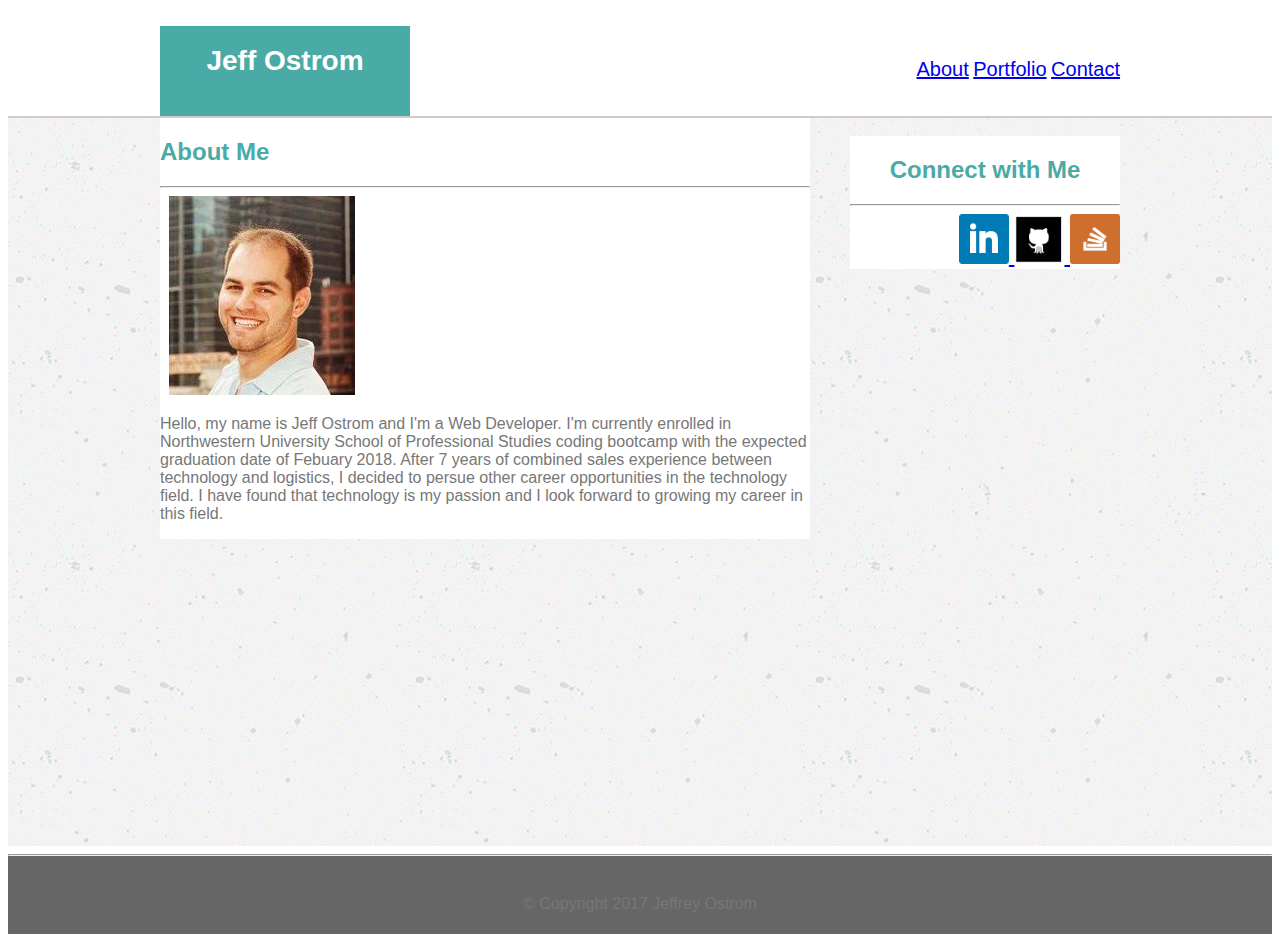
==== index.html @ f86d0525 "update" ====
<!DOCTYPE html>
<html lang="en-us">
 
<head>
  <meta charset="UTF-8">
  <title>Jeff's Portfolio</title>
  <link rel="stylesheet" type="text/css" href="assets/css/style.css">
</head>
<body>
<!--title top browswer-->
	<header> 
		<div class="content">
			<div class="name">
				<h1>Jeff Ostrom</h1>
			</div>
			<nav>
				<ul>
					<li><a href="index.html">About</a></li>
					<li><a href="portfolio.html">Portfolio</a></li>
					<li><a href="contact.html">Contact</a></li>
				</ul>
			</nav>
		  </div>
	</header>
	<div class="wrapper">
		<div class="content">
			 <div class="main">
				<h2>About Me</h2>
				<hr>
				<!--image-->
			 	<img src="assets/images/jeff.jpg" alt="Jeff Photo">
				<!--Bio About Me-->

				<p> Hello, my name is Jeff Ostrom and I'm a Web Developer. I'm currently enrolled in  Northwestern University School of Professional Studies coding bootcamp with the expected graduation date of Febuary 2018. After 7 years of combined sales experience between technology and logistics, I decided to persue other career opportunities in the technology field. I have found that technology is my passion and I look forward to growing my career in this field.</p> 
			</div>
			<div class="side"><!--far right side section-->
				<h2>Connect with Me</h2>
				<hr>
			<nav>
				<ul>  <!--Links to logos side section-->
					<li><a href="https://www.linkedin.com/in/jeffreyostrom/" target="_blank">
							<img src="assets/images/if_square-linkedin_317725.png" width="width="50" height="50" alt="LinkedIn link"">
					<li><a href="https://github.com/JeffOstrom" target="_blank">
							<img src="assets/images/github.png" width="width="50" height="50" alt="github">
					<li><a href="https://stackoverflow.com/" target="_blank">
							<img src="assets/images/stackoverflow.png" width="width="50" height="50" alt="stackoverflow">
						</a>
					</li>
					<!--nav grouping logos together-->
				</nav>
				</ul>
			
			</div>
		</div>
	</div>
<footer>
	<hr>
&copy; Copyright 2017 Jeffrey Ostrom
</footer>

</body>

</html>
---- assets/css/style.css ----
body{
	height: 100%;
	color: #777777;
	font-family: 'Arial', 'Helvetica Neue', Helvetica, sans-serif;
}

header{
	border-color: #cccccc;
	background-color: #ffffff;
	border-bottom-width: 2px;
	border-top-width: 0;
	border-left-width: 0;
	border-right-width: 0;
	margin: 0;
	padding: 0;
	height: 90px;
	border-style: solid;
}

.content{
	width: 960px;
	margin: 0 auto;

}
.name{
	background-color: #4aaaa5;
	height: 90px;
	width:250px;
	float:left;
}

.name h1{
	font-size: 28px;
	font-weight: bold;
	color: white;
	text-align: center;
}
.main h2{
	color: #4aaaa5;

}

nav{
	height:55px;
	margin:0;
	line-height: 90px;
	float:right;
	color:#777777; 
	display: inline-block;
	list-style-type: none;
	text-align: center;
}

nav ul{
	margin:0;
	padding:0;
	display:inline-block;
	list-style:none;
	vertical-align: center;
	line-height: 1em;
	border-width: 0px;
	color: #777777;
}

nav li{
	display: inline;
	font-size: 20px;
	text-align: center;

}

.wrapper{
	width: 100%;
	background:url(../images/concrete.png) repeat;
	display: inline-block;
	border-width: 0;
	padding: 0;
	min-height: calc(100vh - 92px - 80px);

}

.main {
	width: 650px;
	background-color: #ffffff;
	margin: 0;
	padding: 0;
	float: left;
	margin-right: 40px;


}

.side {
	width: 270px;
	background-color: #ffffff;
	margin: 0;
	padding: 50;
	float: right;
	color: #4aaaa5;
	text-align: center;


}

footer {
	clear: both;
	text-align: center;
	height: 80px;
	background-color: #666666;
	line-height: 79px;
	vertical-align: center;
	border-width: 0px;
	margin: 0;
	color: #777777;
}

input[type=text], select {
    width: 100%;
    padding: 12px 10px;
    margin: 8px 0;
    display: inline-block;
    border: 1px solid #ccc;
    border-radius: 4px;
    box-sizing: border-box;
}
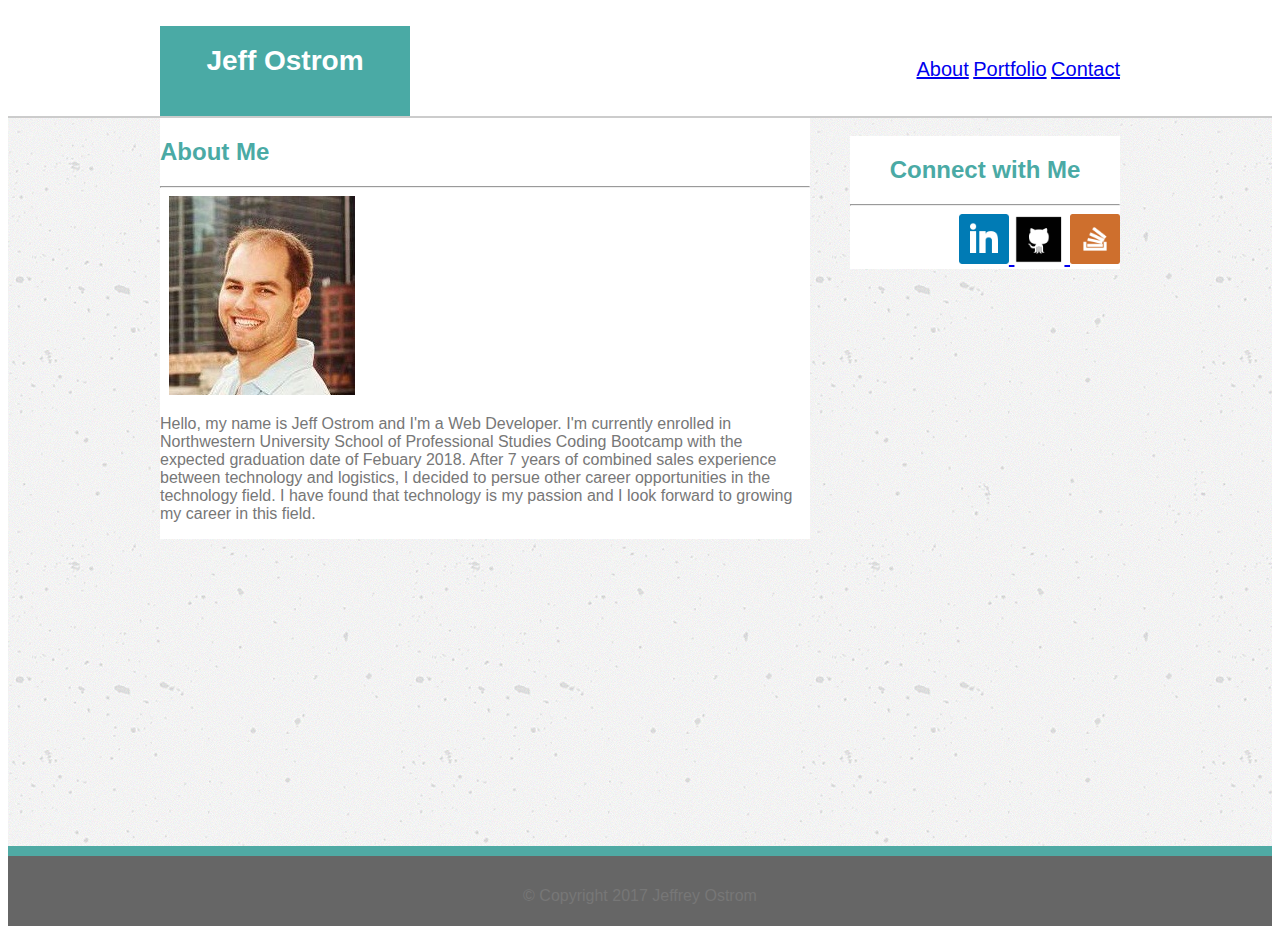
==== commit f11a6c2a: "footer update" ====
--- a/index.html
+++ b/index.html
@@ -31,7 +31,7 @@
 			 	<img src="assets/images/jeff.jpg" alt="Jeff Photo">
 				<!--Bio About Me-->
 
-				<p> Hello, my name is Jeff Ostrom and I'm a Web Developer. I'm currently enrolled in  Northwestern University School of Professional Studies coding bootcamp with the expected graduation date of Febuary 2018. After 7 years of combined sales experience between technology and logistics, I decided to persue other career opportunities in the technology field. I have found that technology is my passion and I look forward to growing my career in this field.</p> 
+				<p> Hello, my name is Jeff Ostrom and I'm a Web Developer. I'm currently enrolled in  Northwestern University School of Professional Studies Coding Bootcamp with the expected graduation date of Febuary 2018. After 7 years of combined sales experience between technology and logistics, I decided to persue other career opportunities in the technology field. I have found that technology is my passion and I look forward to growing my career in this field.</p> 
 			</div>
 			<div class="side"><!--far right side section-->
 				<h2>Connect with Me</h2>
--- a/assets/css/style.css
+++ b/assets/css/style.css
@@ -20,7 +20,6 @@
 .content{
 	width: 960px;
 	margin: 0 auto;
-
 }
 .name{
 	background-color: #4aaaa5;
@@ -37,7 +36,6 @@
 }
 .main h2{
 	color: #4aaaa5;
-
 }
 
 nav{
@@ -66,7 +64,7 @@
 	display: inline;
 	font-size: 20px;
 	text-align: center;
-
+	text-decoration: none;
 }
 
 .wrapper{
@@ -76,30 +74,25 @@
 	border-width: 0;
 	padding: 0;
 	min-height: calc(100vh - 92px - 80px);
-
 }
 
 .main {
-	width: 650px;
+	width:650px;
 	background-color: #ffffff;
 	margin: 0;
 	padding: 0;
-	float: left;
-	margin-right: 40px;
-
-
+	float:left;
+	margin-right: 40px
 }
 
 .side {
-	width: 270px;
+		width: 270px;
 	background-color: #ffffff;
 	margin: 0;
 	padding: 50;
 	float: right;
 	color: #4aaaa5;
 	text-align: center;
-
-
 }
 
 footer {
@@ -113,15 +106,32 @@
 	margin: 0;
 	color: #777777;
 }
+footer hr {
+	display: block;
+	margin-top: 0;
+	margin-bottom: 0;
+	margin-left: auto;
+	margin-right: auto;
+	border-style: solid;
+	border-width: 5px;
+	color: #4faaa4;
+
+}
 
 input[type=text], select {
     width: 100%;
     padding: 12px 10px;
     margin: 8px 0;
     display: inline-block;
-    border: 1px solid #ccc;
-    border-radius: 4px;
+    border: 5 solid #ccc;
+    border-radius: 5px;
     box-sizing: border-box;
+}
+
+.portfolio img{
+	height: 150px;
+	width: 200px;	
+	text-decoration: none;
 }
 
 
@@ -131,4 +141,3 @@
 
 
 
-
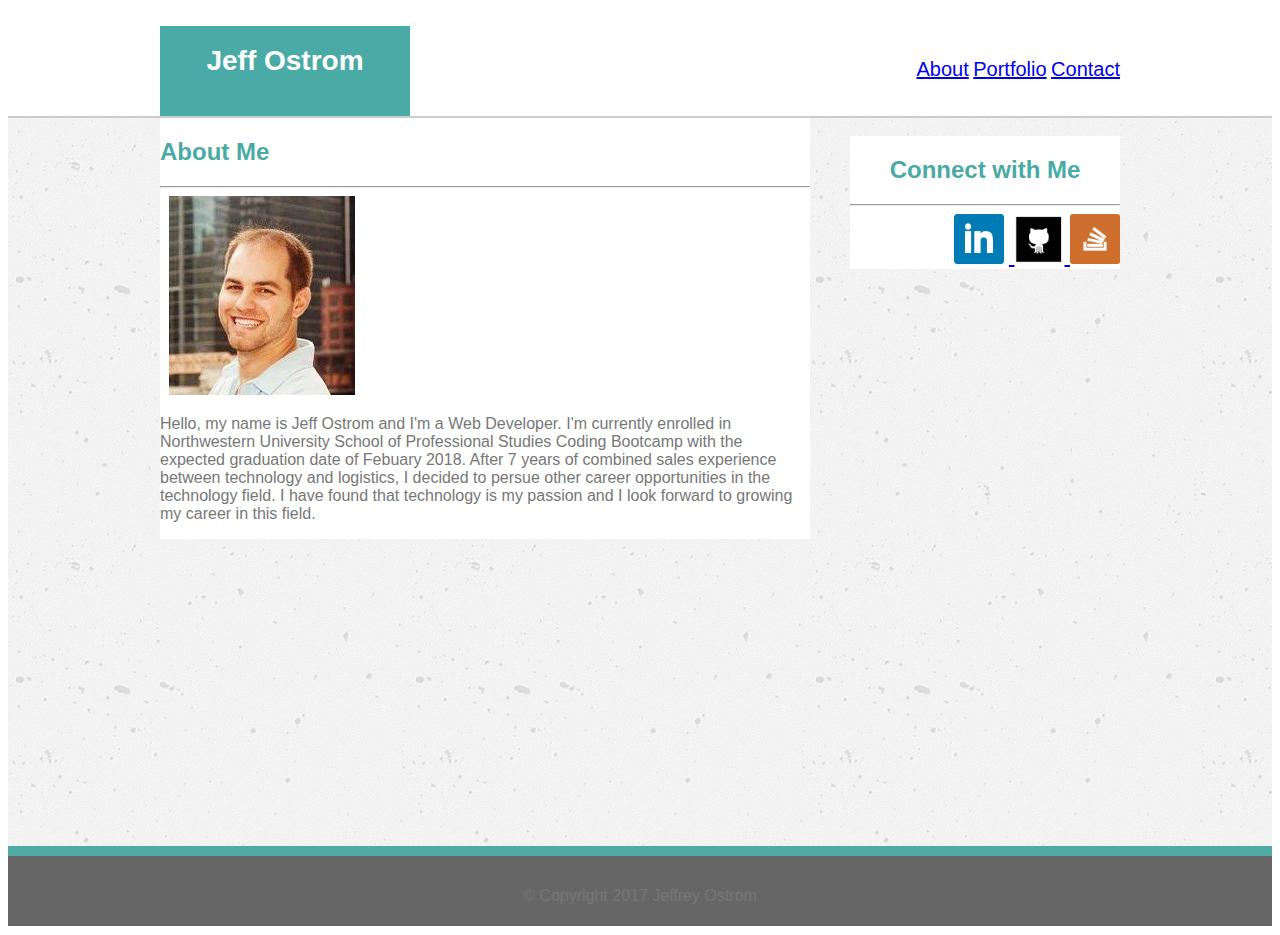
==== commit 900d29ec: "update" ====
--- a/index.html
+++ b/index.html
@@ -39,7 +39,7 @@
 			<nav>
 				<ul>  <!--Links to logos side section-->
 					<li><a href="https://www.linkedin.com/in/jeffreyostrom/" target="_blank">
-							<img src="assets/images/if_square-linkedin_317725.png" width="width="50" height="50" alt="LinkedIn link"">
+							<img id="LinkedIn" src="assets/images/if_square-linkedin_317725.png" width="width="50" height="50" alt="LinkedIn link"">
 					<li><a href="https://github.com/JeffOstrom" target="_blank">
 							<img src="assets/images/github.png" width="width="50" height="50" alt="github">
 					<li><a href="https://stackoverflow.com/" target="_blank">
--- a/assets/css/style.css
+++ b/assets/css/style.css
@@ -19,7 +19,7 @@
 
 .content{
 	width: 960px;
-	margin: 0 auto;
+	margin: 0 auto;	
 }
 .name{
 	background-color: #4aaaa5;
@@ -134,10 +134,11 @@
 	text-decoration: none;
 }
 
+#LinkedIn {
+	margin-right: 5px;
+}
 
 
 
 
 
-
-
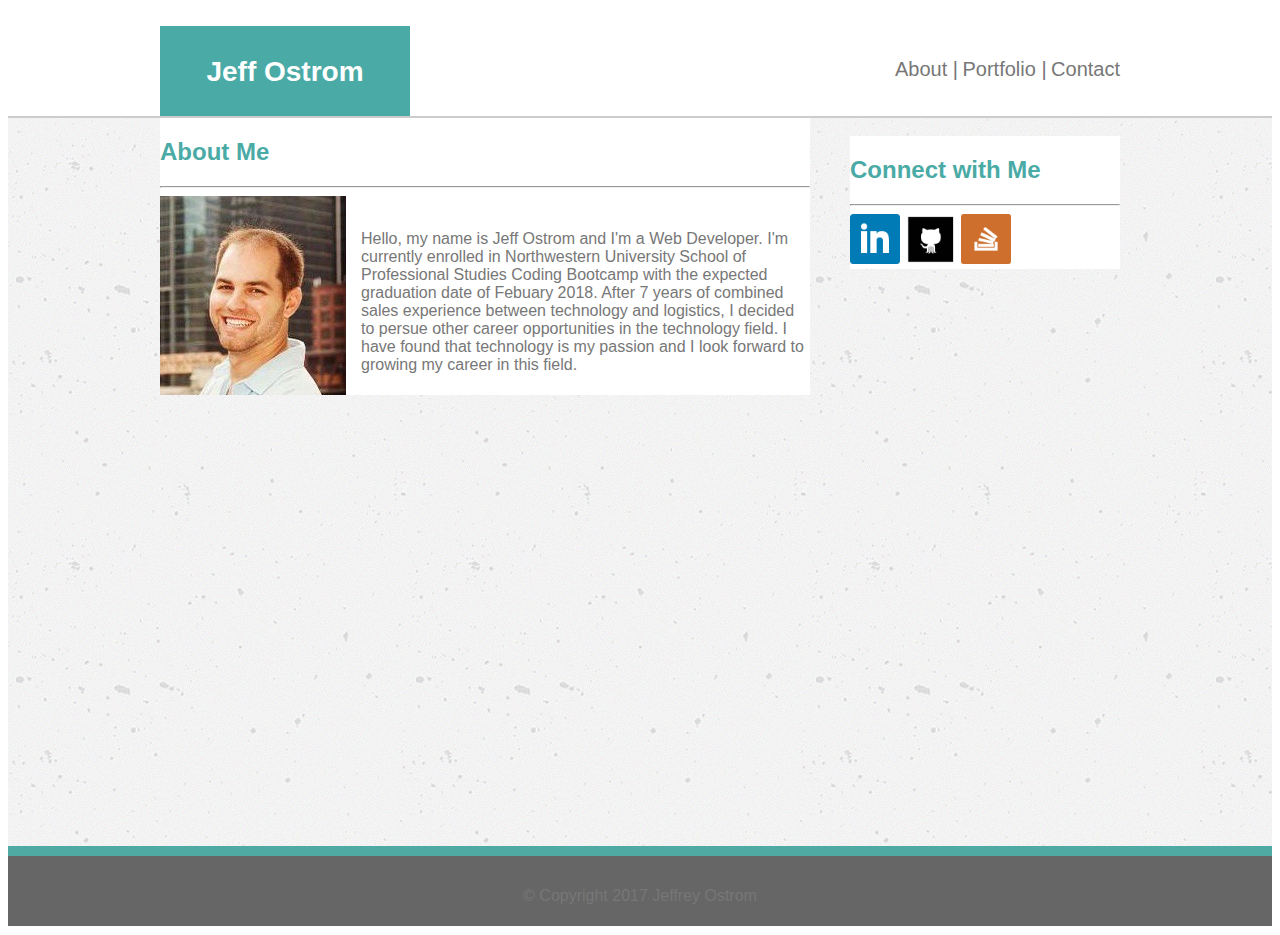
==== commit 66556d92: "html/css update" ====
--- a/index.html
+++ b/index.html
@@ -15,9 +15,9 @@
 			</div>
 			<nav>
 				<ul>
-					<li><a href="index.html">About</a></li>
-					<li><a href="portfolio.html">Portfolio</a></li>
-					<li><a href="contact.html">Contact</a></li>
+					<li><a class="tabel" href="index.html">About |</a></li>
+					<li><a class="tabel" href="portfolio.html">Portfolio |</a></li>
+					<li><a class="tabel" href="contact.html">Contact </a></li>
 				</ul>
 			</nav>
 		  </div>
@@ -28,18 +28,19 @@
 				<h2>About Me</h2>
 				<hr>
 				<!--image-->
-			 	<img src="assets/images/jeff.jpg" alt="Jeff Photo">
+			 	<img class= "photo" src="assets/images/jeff.jpg" alt="Jeff Photo">
 				<!--Bio About Me-->
 
 				<p> Hello, my name is Jeff Ostrom and I'm a Web Developer. I'm currently enrolled in  Northwestern University School of Professional Studies Coding Bootcamp with the expected graduation date of Febuary 2018. After 7 years of combined sales experience between technology and logistics, I decided to persue other career opportunities in the technology field. I have found that technology is my passion and I look forward to growing my career in this field.</p> 
+
+
 			</div>
 			<div class="side"><!--far right side section-->
 				<h2>Connect with Me</h2>
 				<hr>
-			<nav>
 				<ul>  <!--Links to logos side section-->
 					<li><a href="https://www.linkedin.com/in/jeffreyostrom/" target="_blank">
-							<img id="LinkedIn" src="assets/images/if_square-linkedin_317725.png" width="width="50" height="50" alt="LinkedIn link"">
+							<img src="assets/images/if_square-linkedin_317725.png" width="width="50" height="50" alt="LinkedIn link"">
 					<li><a href="https://github.com/JeffOstrom" target="_blank">
 							<img src="assets/images/github.png" width="width="50" height="50" alt="github">
 					<li><a href="https://stackoverflow.com/" target="_blank">
@@ -47,7 +48,6 @@
 						</a>
 					</li>
 					<!--nav grouping logos together-->
-				</nav>
 				</ul>
 			
 			</div>
--- a/assets/css/style.css
+++ b/assets/css/style.css
@@ -33,6 +33,8 @@
 	font-weight: bold;
 	color: white;
 	text-align: center;
+	margin-top: 0;
+    padding-top: 30px
 }
 .main h2{
 	color: #4aaaa5;
@@ -42,7 +44,7 @@
 	height:55px;
 	margin:0;
 	line-height: 90px;
-	float:right;
+	float: right;
 	color:#777777; 
 	display: inline-block;
 	list-style-type: none;
@@ -64,6 +66,10 @@
 	display: inline;
 	font-size: 20px;
 	text-align: center;
+	text-decoration: none;
+}
+
+nav li a {
 	text-decoration: none;
 }
 
@@ -92,7 +98,23 @@
 	padding: 50;
 	float: right;
 	color: #4aaaa5;
+}
+
+.side ul{
+	margin:0;
+	padding:0;
+	list-style:none;
+}
+
+.side li{
+	display: inline;
+	font-size: 20px;
 	text-align: center;
+	text-decoration: none;
+}
+
+.side li a {
+	text-decoration: none;
 }
 
 footer {
@@ -135,10 +157,26 @@
 }
 
 #LinkedIn {
-	margin-right: 5px;
+	margin-right: 80px;
 }
 
+#github {
+	margin-left: 5px;
+}
 
+#stackoverflow {
+	margin-left: 5px;
+}
 
+.tabel {  
+	background-color: white;
+	text-decoration: none;
+	border:none;
+	color: #777777;
+}
 
+.photo{ 
+	float: left; 
+	margin-right: 15px;
+}
 
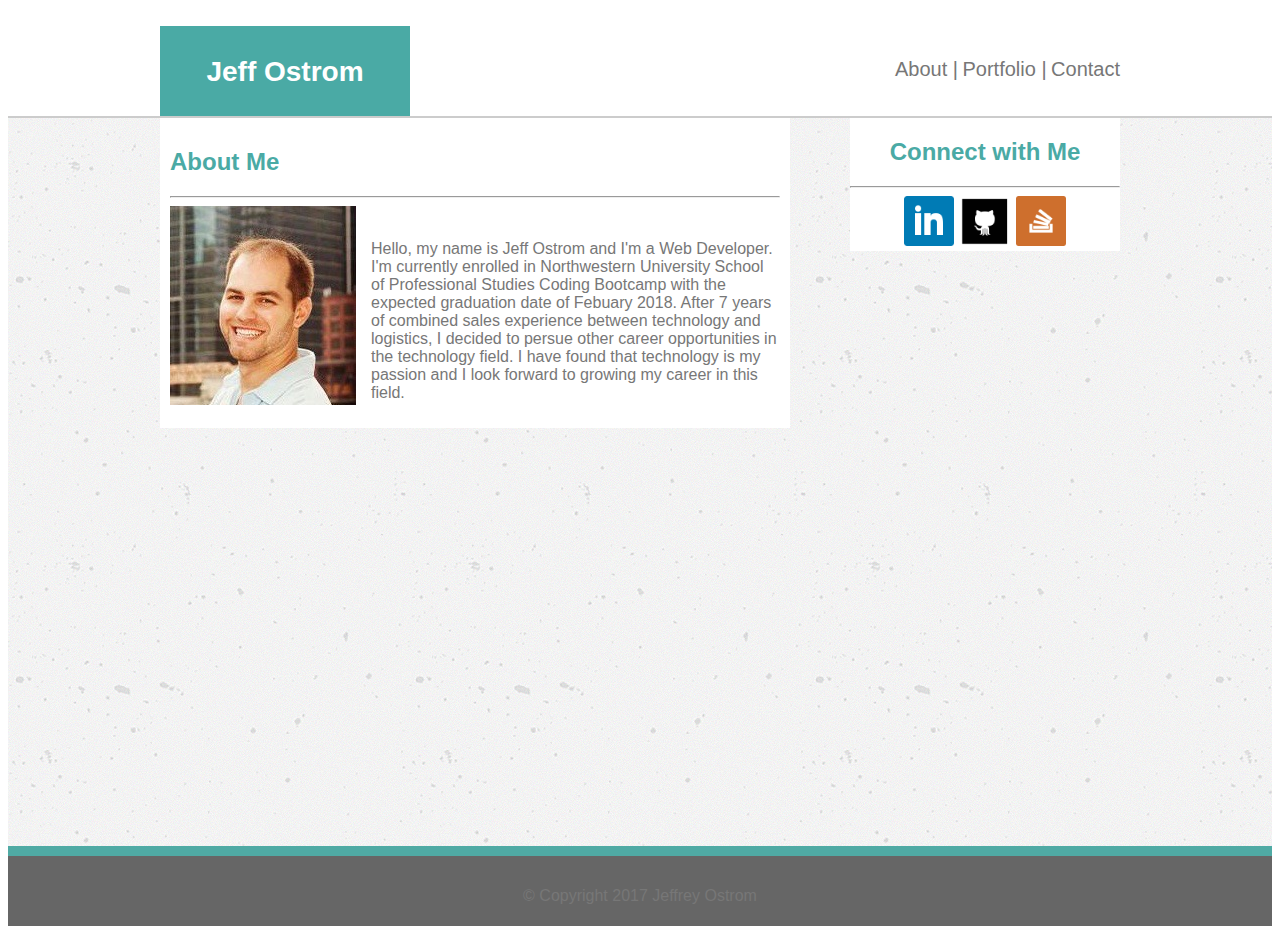
==== commit 755046c1: "updated html/css" ====
--- a/index.html
+++ b/index.html
@@ -40,11 +40,11 @@
 				<hr>
 				<ul>  <!--Links to logos side section-->
 					<li><a href="https://www.linkedin.com/in/jeffreyostrom/" target="_blank">
-							<img src="assets/images/if_square-linkedin_317725.png" width="width="50" height="50" alt="LinkedIn link"">
+							<img src="assets/images/if_square-linkedin_317725.png" width="50" height="50" alt="LinkedIn link">
 					<li><a href="https://github.com/JeffOstrom" target="_blank">
-							<img src="assets/images/github.png" width="width="50" height="50" alt="github">
+							<img src="assets/images/github.png" width="50" height="50" alt="github">
 					<li><a href="https://stackoverflow.com/" target="_blank">
-							<img src="assets/images/stackoverflow.png" width="width="50" height="50" alt="stackoverflow">
+							<img src="assets/images/stackoverflow.png" width="50" height="50" alt="stackoverflow">
 						</a>
 					</li>
 					<!--nav grouping logos together-->
--- a/assets/css/style.css
+++ b/assets/css/style.css
@@ -83,10 +83,10 @@
 }
 
 .main {
-	width:650px;
+	width:610px;
 	background-color: #ffffff;
 	margin: 0;
-	padding: 0;
+	padding: 10px;
 	float:left;
 	margin-right: 40px
 }
@@ -95,9 +95,10 @@
 		width: 270px;
 	background-color: #ffffff;
 	margin: 0;
-	padding: 50;
+	padding: 70;
 	float: right;
 	color: #4aaaa5;
+	text-align: center;
 }
 
 .side ul{
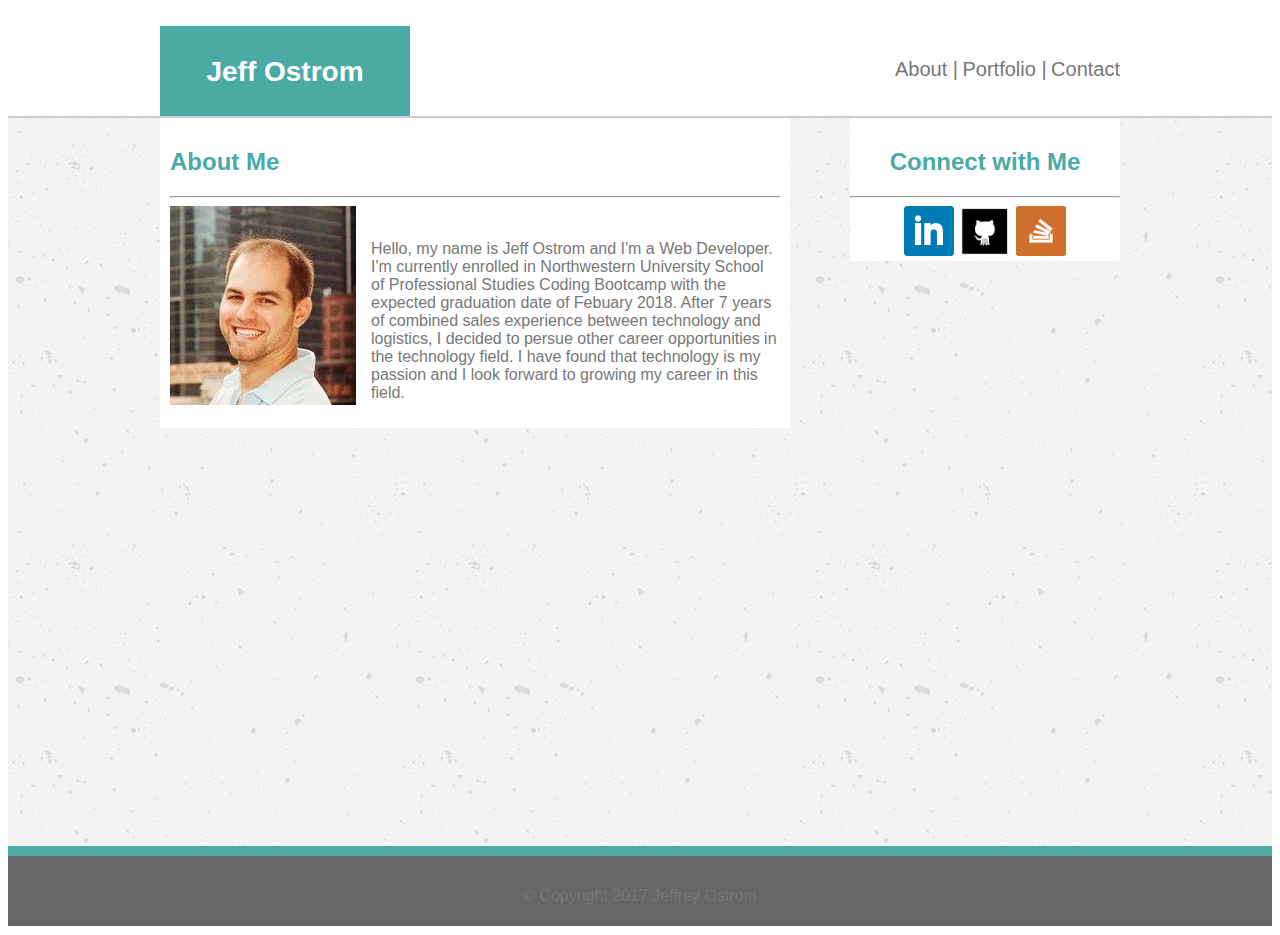
==== commit 373fab7e: "css update" ====
--- a/index.html
+++ b/index.html
@@ -4,6 +4,7 @@
 <head>
   <meta charset="UTF-8">
   <title>Jeff's Portfolio</title>
+<!--Put the reset link in and took it out.Aware always need to have-->
   <link rel="stylesheet" type="text/css" href="assets/css/style.css">
 </head>
 <body>
--- a/assets/css/style.css
+++ b/assets/css/style.css
@@ -99,6 +99,7 @@
 	float: right;
 	color: #4aaaa5;
 	text-align: center;
+	padding-top: 10px;
 }
 
 .side ul{
@@ -157,18 +158,6 @@
 	text-decoration: none;
 }
 
-#LinkedIn {
-	margin-right: 80px;
-}
-
-#github {
-	margin-left: 5px;
-}
-
-#stackoverflow {
-	margin-left: 5px;
-}
-
 .tabel {  
 	background-color: white;
 	text-decoration: none;
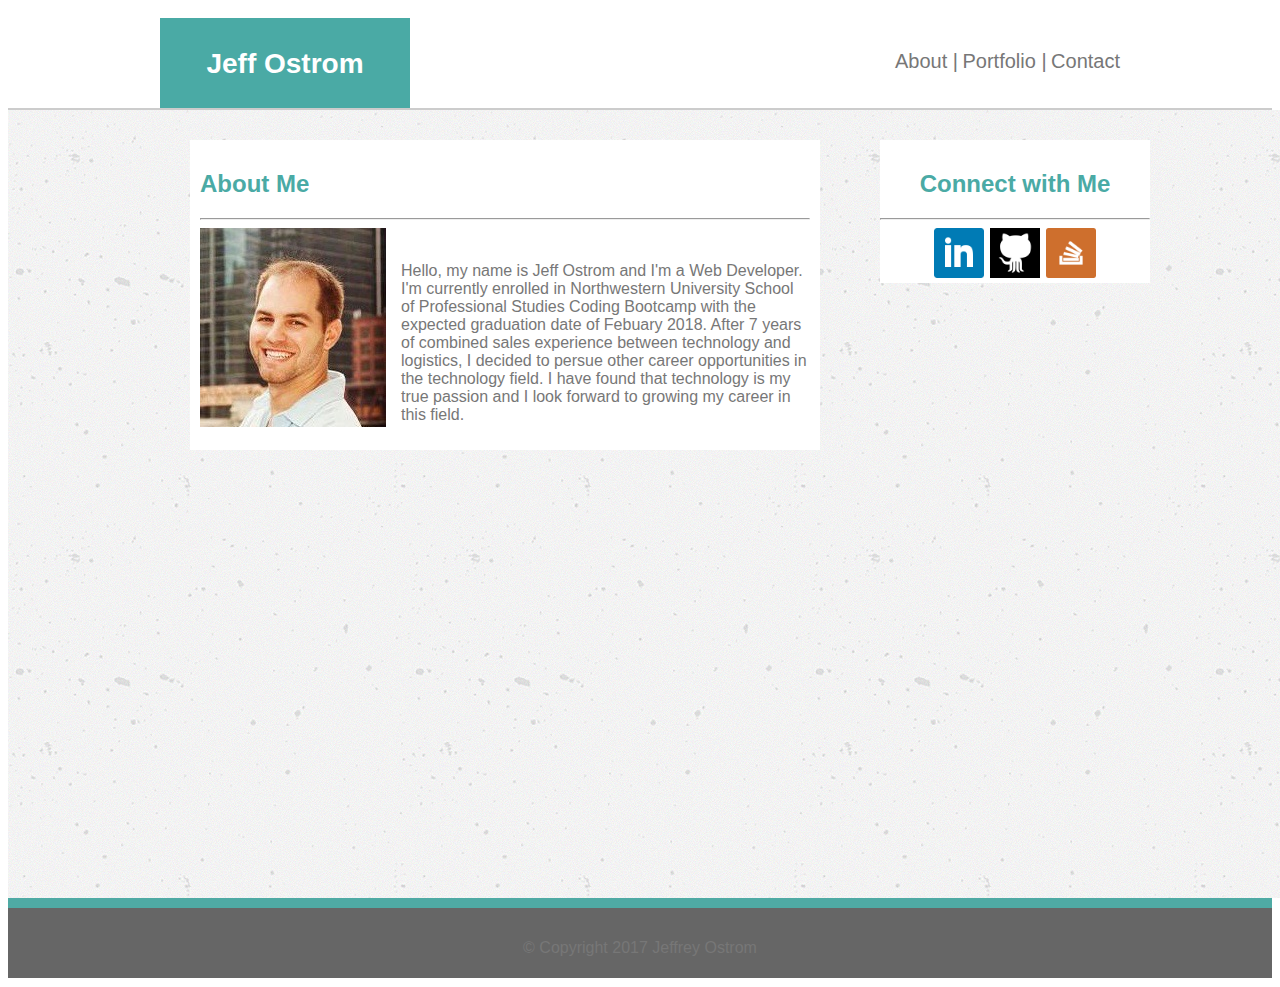
==== commit 660d418b: "html/CSS update" ====
--- a/index.html
+++ b/index.html
@@ -4,7 +4,7 @@
 <head>
   <meta charset="UTF-8">
   <title>Jeff's Portfolio</title>
-<!--Put the reset link in and took it out.Aware always need to have-->
+<!-- I Put the reset link in and took it out.Aware always need to have moving forward-->
   <link rel="stylesheet" type="text/css" href="assets/css/style.css">
 </head>
 <body>
@@ -12,10 +12,11 @@
 	<header> 
 		<div class="content">
 			<div class="name">
+			<!--title-->
 				<h1>Jeff Ostrom</h1>
 			</div>
 			<nav>
-				<ul>
+				<ul> <!--different site layouts-->
 					<li><a class="tabel" href="index.html">About |</a></li>
 					<li><a class="tabel" href="portfolio.html">Portfolio |</a></li>
 					<li><a class="tabel" href="contact.html">Contact </a></li>
@@ -23,7 +24,7 @@
 			</nav>
 		  </div>
 	</header>
-	<div class="wrapper">
+	<div class="wrapper"> <!--controls background main layout-->
 		<div class="content">
 			 <div class="main">
 				<h2>About Me</h2>
@@ -32,13 +33,14 @@
 			 	<img class= "photo" src="assets/images/jeff.jpg" alt="Jeff Photo">
 				<!--Bio About Me-->
 
-				<p> Hello, my name is Jeff Ostrom and I'm a Web Developer. I'm currently enrolled in  Northwestern University School of Professional Studies Coding Bootcamp with the expected graduation date of Febuary 2018. After 7 years of combined sales experience between technology and logistics, I decided to persue other career opportunities in the technology field. I have found that technology is my passion and I look forward to growing my career in this field.</p> 
+				<p> Hello, my name is Jeff Ostrom and I'm a Web Developer. I'm currently enrolled in  Northwestern University School of Professional Studies Coding Bootcamp with the expected graduation date of Febuary 2018. After 7 years of combined sales experience between technology and logistics, I decided to persue other career opportunities in the technology field. I have found that technology is my true passion and I look forward to growing my career in this field.</p> 
 
 
 			</div>
 			<div class="side"><!--far right side section-->
 				<h2>Connect with Me</h2>
-				<hr>
+				<!--line break-->
+				<hr> 
 				<ul>  <!--Links to logos side section-->
 					<li><a href="https://www.linkedin.com/in/jeffreyostrom/" target="_blank">
 							<img src="assets/images/if_square-linkedin_317725.png" width="50" height="50" alt="LinkedIn link">
@@ -54,7 +56,9 @@
 			</div>
 		</div>
 	</div>
+	<!--footer layout bottom page-->
 <footer>
+<!--line break-->
 	<hr>
 &copy; Copyright 2017 Jeffrey Ostrom
 </footer>
--- a/assets/css/style.css
+++ b/assets/css/style.css
@@ -2,6 +2,7 @@
 	height: 100%;
 	color: #777777;
 	font-family: 'Arial', 'Helvetica Neue', Helvetica, sans-serif;
+	margin-top: auto;
 }
 
 header{
@@ -78,7 +79,7 @@
 	background:url(../images/concrete.png) repeat;
 	display: inline-block;
 	border-width: 0;
-	padding: 0;
+	padding: 30px;
 	min-height: calc(100vh - 92px - 80px);
 }
 
@@ -170,3 +171,5 @@
 	margin-right: 15px;
 }
 
+
+
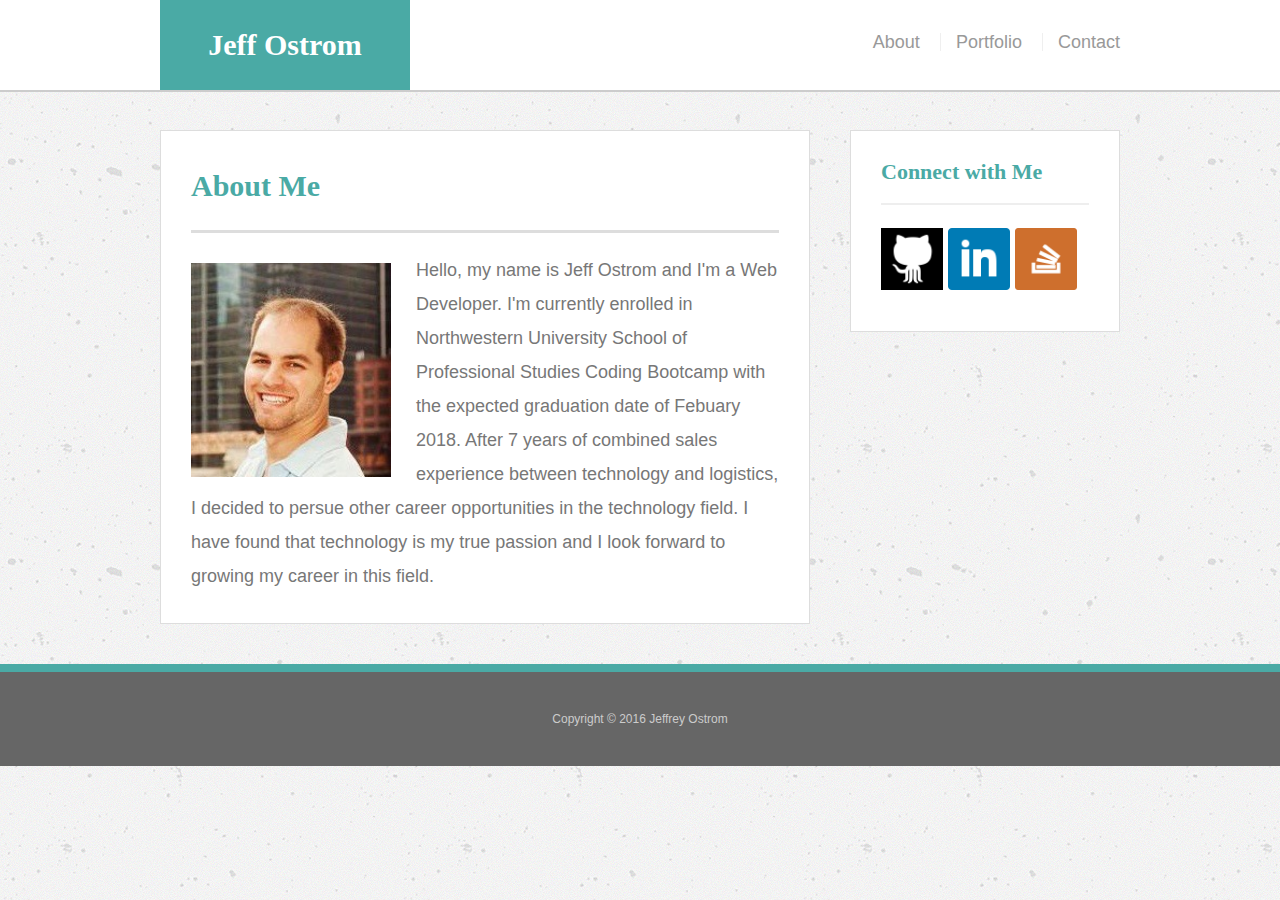
==== commit 0086eb3b: "updated html/css format" ====
--- a/index.html
+++ b/index.html
@@ -1,68 +1,60 @@
-<!DOCTYPE html>
+<!doctype html>
 <html lang="en-us">
- 
+
 <head>
-  <meta charset="UTF-8">
-  <title>Jeff's Portfolio</title>
-<!-- I Put the reset link in and took it out.Aware always need to have moving forward-->
-  <link rel="stylesheet" type="text/css" href="assets/css/style.css">
+  <meta charset="UTF-8">
+
+  <meta name="viewport" content="width=device-width, initial-scale=1">
+  <title>Jeff's Portfolio</title>
+  
+  <link rel="stylesheet" type="text/css" href="assets/css/reset.css">
+  <link rel="stylesheet" type="text/css" href="assets/css/style.css">
 </head>
+
 <body>
-<!--title top browswer-->
-	<header> 
-		<div class="content">
-			<div class="name">
-			<!--title-->
-				<h1>Jeff Ostrom</h1>
-			</div>
-			<nav>
-				<ul> <!--different site layouts-->
-					<li><a class="tabel" href="index.html">About |</a></li>
-					<li><a class="tabel" href="portfolio.html">Portfolio |</a></li>
-					<li><a class="tabel" href="contact.html">Contact </a></li>
-				</ul>
-			</nav>
-		  </div>
-	</header>
-	<div class="wrapper"> <!--controls background main layout-->
-		<div class="content">
-			 <div class="main">
-				<h2>About Me</h2>
-				<hr>
-				<!--image-->
-			 	<img class= "photo" src="assets/images/jeff.jpg" alt="Jeff Photo">
-				<!--Bio About Me-->
 
-				<p> Hello, my name is Jeff Ostrom and I'm a Web Developer. I'm currently enrolled in  Northwestern University School of Professional Studies Coding Bootcamp with the expected graduation date of Febuary 2018. After 7 years of combined sales experience between technology and logistics, I decided to persue other career opportunities in the technology field. I have found that technology is my true passion and I look forward to growing my career in this field.</p> 
+  <header id="masthead">
+    <div class="container">
+      <a href="index.html" id="logo">Jeff Ostrom</a>
+   <nav class="navbar navbar-default">
+        <a href="index.html">About</a>
+        <a href="portfolio.html">Portfolio</a>
+        <a href="contact.html">Contact</a>
+    </nav>
 
+    </div>
+  </header>
 
-			</div>
-			<div class="side"><!--far right side section-->
-				<h2>Connect with Me</h2>
-				<!--line break-->
-				<hr> 
-				<ul>  <!--Links to logos side section-->
-					<li><a href="https://www.linkedin.com/in/jeffreyostrom/" target="_blank">
-							<img src="assets/images/if_square-linkedin_317725.png" width="50" height="50" alt="LinkedIn link">
-					<li><a href="https://github.com/JeffOstrom" target="_blank">
-							<img src="assets/images/github.png" width="50" height="50" alt="github">
-					<li><a href="https://stackoverflow.com/" target="_blank">
-							<img src="assets/images/stackoverflow.png" width="50" height="50" alt="stackoverflow">
-						</a>
-					</li>
-					<!--nav grouping logos together-->
-				</ul>
-			
-			</div>
-		</div>
-	</div>
-	<!--footer layout bottom page-->
-<footer>
-<!--line break-->
-	<hr>
-&copy; Copyright 2017 Jeffrey Ostrom
-</footer>
+  <div id="main-container" class="container">
+    <section class="main-section">
+      <h1>About Me</h1>
 
+      <img src="assets/images/jeff.jpg" class="auth-image" alt="Your Name">
+
+      <p> Hello, my name is Jeff Ostrom and I'm a Web Developer. I'm currently enrolled in Northwestern University School of Professional Studies Coding Bootcamp with the expected graduation date of Febuary 2018. After 7 years of combined sales experience between technology and logistics, I decided to persue other career opportunities in the technology field. I have found that technology is my true passion and I look forward to growing my career in this field.</p>
+
+    </section>
+
+    <section class="sidebar">
+      <div id="connect">
+        <h2>Connect with Me</h2>
+
+       <a href="https://github.com/JeffOstrom"><img src="assets/images/github.png" class="social" alt="GitHub" /></a>
+        <a href="https://www.linkedin.com/in/jeffreyostrom/"><img src="assets/images/if_square-linkedin_317725.png" class="social" alt="LinkedIn" /></a>
+        <a href="https://stackoverflow.com/"><img src="assets/images/stackoverflow.png" class="social" alt="Stack Overflow" /></a>
+      </div>
+    </section>
+  </div>
+
+     <script src="https://ajax.googleapis.com/ajax/libs/jquery/1.12.4/jquery.min.js"></script>
+    <!-- Include all compiled plugins (below), or include individual files as needed -->
+    <script src="js/bootstrap.min.js"></script>
+
+  <footer>
+    <div class="container1">
+      Copyright &copy; 2016 Jeffrey Ostrom 
+    </div>
+  </footer>
 </body>
 
-</html>
+</html>--- a/assets/css/style.css
+++ b/assets/css/style.css
@@ -1,175 +1,258 @@
-body{
-	height: 100%;
-	color: #777777;
-	font-family: 'Arial', 'Helvetica Neue', Helvetica, sans-serif;
-	margin-top: auto;
-}
-
-header{
-	border-color: #cccccc;
-	background-color: #ffffff;
-	border-bottom-width: 2px;
-	border-top-width: 0;
-	border-left-width: 0;
-	border-right-width: 0;
-	margin: 0;
-	padding: 0;
-	height: 90px;
-	border-style: solid;
-}
-
-.content{
-	width: 960px;
-	margin: 0 auto;	
-}
-.name{
-	background-color: #4aaaa5;
-	height: 90px;
-	width:250px;
-	float:left;
-}
-
-.name h1{
-	font-size: 28px;
-	font-weight: bold;
-	color: white;
-	text-align: center;
-	margin-top: 0;
-    padding-top: 30px
-}
-.main h2{
-	color: #4aaaa5;
-}
-
-nav{
-	height:55px;
-	margin:0;
-	line-height: 90px;
-	float: right;
-	color:#777777; 
-	display: inline-block;
-	list-style-type: none;
-	text-align: center;
-}
-
-nav ul{
-	margin:0;
-	padding:0;
-	display:inline-block;
-	list-style:none;
-	vertical-align: center;
-	line-height: 1em;
-	border-width: 0px;
-	color: #777777;
-}
-
-nav li{
-	display: inline;
-	font-size: 20px;
-	text-align: center;
-	text-decoration: none;
-}
-
-nav li a {
-	text-decoration: none;
-}
-
-.wrapper{
-	width: 100%;
-	background:url(../images/concrete.png) repeat;
-	display: inline-block;
-	border-width: 0;
-	padding: 30px;
-	min-height: calc(100vh - 92px - 80px);
-}
-
-.main {
-	width:610px;
-	background-color: #ffffff;
-	margin: 0;
-	padding: 10px;
-	float:left;
-	margin-right: 40px
-}
-
-.side {
-		width: 270px;
-	background-color: #ffffff;
-	margin: 0;
-	padding: 70;
-	float: right;
-	color: #4aaaa5;
-	text-align: center;
-	padding-top: 10px;
-}
-
-.side ul{
-	margin:0;
-	padding:0;
-	list-style:none;
-}
-
-.side li{
-	display: inline;
-	font-size: 20px;
-	text-align: center;
-	text-decoration: none;
-}
-
-.side li a {
-	text-decoration: none;
-}
+body {
+  font-family: Arial, "Helvetica Neue", Helvetica, sans-serif;
+  font-size: 18px;
+  line-height: 34px;
+  color: #777;
+  background: url("../images/concrete.png");
+}
+
+* {
+  box-sizing: border-box;
+}
+
+/* general */
+
+.container {
+  width: 100%;
+  max-width: 960px;
+  margin: 0 auto;
+  clear: both;
+}
+
+h1,
+h2,
+h3,
+p {
+  margin-bottom: 20px;
+}
+
+p:last-child {
+  margin-bottom: 0;
+}
+
+h1,
+h2,
+h3 {
+  font-family: Georgia, Times, "Times New Roman", serif;
+  font-weight: 700;
+  color: #4aaaa5;
+}
+
+h1 {
+  padding-bottom: 20px;
+  font-size: 30px;
+  line-height: 49px;
+  border-bottom: 3px solid #ddd;
+}
+
+h2,
+h3 {
+  font-size: 22px;
+}
+
+/* header */
+
+#masthead {
+  position: fixed;
+  z-index: 99;
+  width: 100%;
+  margin: 0 0 30px;
+  overflow: auto;
+  color: #fff;
+  background: #fff;
+  border-bottom: 2px solid #ccc;
+}
+
+#logo {
+  float: left;
+  width: 250px;
+  height: 90px;
+  font-family: Georgia, Times, "Times New Roman", serif;
+  font-size: 30px;
+  font-weight: 700;
+  line-height: 90px;
+  color: #fff;
+  text-align: center;
+  text-decoration: none;
+  background: #4aaaa5;
+}
+
+nav {
+  float: right;
+  margin-top: 25px;
+}
+
+nav a {
+  display: inline-block;
+  padding-left: 15px;
+  margin-left: 15px;
+  line-height: 18px;
+  color: #999;
+  text-decoration: none;
+  border-left: 1px solid #efefef;
+}
+
+nav a:first-child {
+  border-left: 0 none;
+}
+
+/* footer */
 
 footer {
-	clear: both;
-	text-align: center;
-	height: 80px;
-	background-color: #666666;
-	line-height: 79px;
-	vertical-align: center;
-	border-width: 0px;
-	margin: 0;
-	color: #777777;
-}
-footer hr {
-	display: block;
-	margin-top: 0;
-	margin-bottom: 0;
-	margin-left: auto;
-	margin-right: auto;
-	border-style: solid;
-	border-width: 5px;
-	color: #4faaa4;
-
-}
-
-input[type=text], select {
-    width: 100%;
-    padding: 12px 10px;
-    margin: 8px 0;
-    display: inline-block;
-    border: 5 solid #ccc;
-    border-radius: 5px;
-    box-sizing: border-box;
-}
-
-.portfolio img{
-	height: 150px;
-	width: 200px;	
-	text-decoration: none;
-}
-
-.tabel {  
-	background-color: white;
-	text-decoration: none;
-	border:none;
-	color: #777777;
-}
-
-.photo{ 
-	float: left; 
-	margin-right: 15px;
-}
-
-
-
+  padding: 30px 0;
+  clear: both;
+  font-size: 12px;
+  color: #fff;
+  color: #ccc;
+  text-align: center;
+  background: #666;
+  border-top: 8px solid #4aaaa5;
+}
+
+/* sidebar */
+
+.sidebar {
+  float: right;
+  width: 100%;
+  max-width: 270px;
+  padding: 30px;
+  margin-bottom: 20px;
+  background: #fff;
+  border: 1px solid #ddd;
+}
+
+h3,
+.sidebar h2 {
+  padding-bottom: 20px;
+  margin-bottom: 15px;
+  line-height: 22px;
+  border-bottom: 2px solid #eee;
+}
+
+.social {
+  width: 62px;
+  height: 62px;
+  margin-top: 8px;
+  margin-right: 5px;
+}
+
+.social:last-child {
+  margin-right: 0;
+}
+
+/* main */
+
+#main-container {
+  padding-top: 130px;
+}
+
+.main-section {
+  float: left;
+  width: 100%;
+  max-width: 650px;
+  padding: 30px;
+  margin: 0 0 40px;
+  background: #fff;
+  border: 1px solid #ddd;
+}
+
+/* portfolio page */
+
+.work {
+  position: relative;
+  float: left;
+  width: 274px;
+  margin: 20px 0 25px;
+  overflow: auto;
+}
+
+.work:nth-child(even) {
+  margin-right: 40px;
+}
+
+.work img {
+  width: 100%;
+  border: 0 none;
+  opacity: 0.8;
+}
+
+.work h3 {
+  position: absolute;
+  bottom: 20px;
+  width: 100%;
+  padding: 15px;
+  margin-bottom: 0;
+  font-weight: 300;
+  line-height: 30px;
+  color: #fff;
+  text-align: center;
+  background: #4aaaa5;
+  border-bottom: 0;
+}
+
+.auth-image {
+  float: left;
+  width: 200px;
+  height: auto;
+  margin-top: 10px;
+  margin-right: 25px;
+}
+
+/* contact page */
+
+#contact-form ul {
+  margin-bottom: 20px;
+}
+
+#contact-form li {
+  margin-bottom: 10px;
+}
+
+label,
+input[type=text],
+input[type=email],
+textarea {
+  display: block;
+  width: 100%;
+}
+
+input[type=text],
+input[type=email],
+textarea {
+  height: 35px;
+  padding: 0 10px;
+  font-size: 14px;
+  border: 1px solid #ddd;
+}
+
+textarea {
+  height: 200px;
+}
+
+input[type=submit] {
+  padding: 10px 30px;
+  font-size: 18px;
+  color: #fff;
+  cursor: pointer;
+  background: #4aaaa5;
+  border: 0 none;
+}
+
+
+ 
+
+
+
+
+
+
+
+
+
+
+
+
+
+
+  
+
